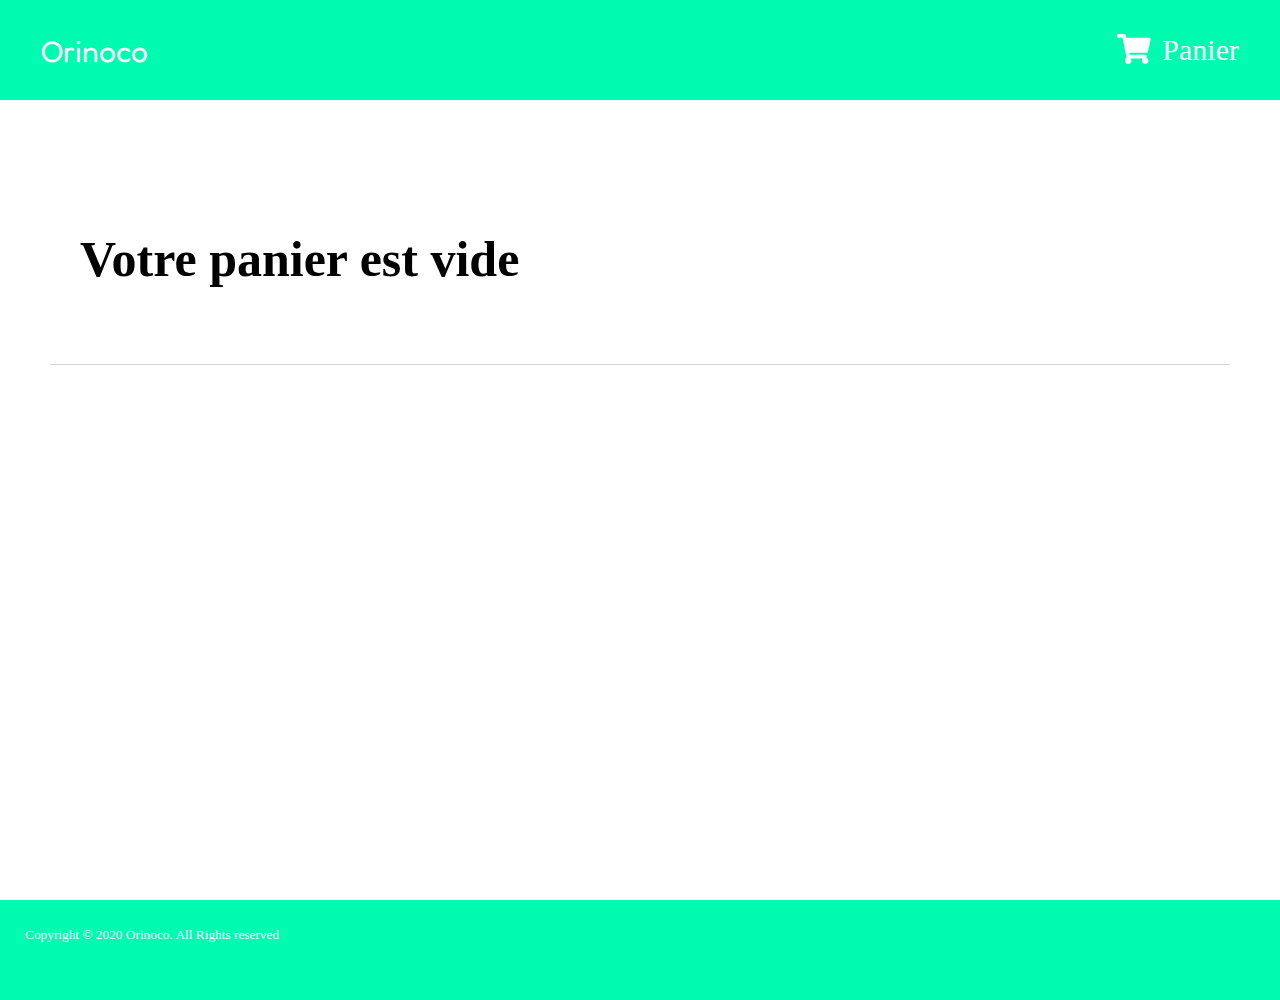
==== cart.html @ 14a1d68c "first commit" ====
<!DOCTYPE html>
<html>

<head>
  <meta charset='utf-8'>
  <meta http-equiv='X-UA-Compatible' content='IE=edge'>
  <title>Page Title</title>
  <meta name='viewport' content='width=device-width, initial-scale=1'>
  <link rel="stylesheet" href="https://cdn.jsdelivr.net/npm/bootstrap@4.5.3/dist/css/bootstrap.min.css"
    integrity="sha384-TX8t27EcRE3e/ihU7zmQxVncDAy5uIKz4rEkgIXeMed4M0jlfIDPvg6uqKI2xXr2" crossorigin="anonymous">
  <link rel='stylesheet' type='text/css' media='screen' href='CSS/style.css'>
  <style>
    @import url('https://fonts.googleapis.com/css2?family=Fredoka+One&display=swap');
  </style>
</head>

<body>

  <header>
    <nav>
      <a class="nav-link" href="Index.html"><span>Orinoco</span></a>
      <a class="nav-link" href="Cart.html">
        <span class="fa-layers fa-fw">
          <i class="fas fa-shopping-cart"></i>
          <span class="fa-layers-text fa-inverse cart-span" data-fa-transform="shrink-8 down-3">0</span>
        </span><span class="cart-link"></span>Panier</span></a>
    </nav>
  </header>

  <main class="container panier">
    <div class="height">
      <h1 class="cart-title" id="cart-title">Votre panier est vide</h1>
      <div class="row m-0" id="cart-titles"></div>
      <div class="row m-0">
        <div class="col-md-12 col-sm-12" id="panier"></div>
      </div>
      <div class="row m-0" id="total-product"></div>
      <form id="new-form" class="form-hidden">
        <div class="form-group">
          <label for="Prénom">Prénom</label>
          <input id="first-name" type="text" class="form-control" placeholder="Prénom" required>
          <i class="fas fa-check-circle"></i>
          <i class="fas fa-exclamation-circle"></i>
          <small></small>
        </div>
        <div class="form-group">
          <label for="Nom">Nom</label>
          <input id="name" type="text" class="form-control" placeholder="Nom" required>
          <i class="fas fa-check-circle"></i>
          <i class="fas fa-exclamation-circle"></i>
          <small></small>
        </div>
        <div class="form-group">
          <label for="inputEmail4">Email</label>
          <input type="email" class="form-control" id="input-email" placeholder="Email" required>
          <i class="fas fa-check-circle"></i>
          <i class="fas fa-exclamation-circle"></i>
          <small></small>
        </div>
        <div class="form-group">
          <label for="inputAddress">Adresse</label>
          <input type="text" class="form-control" id="input-address" placeholder="Adresse" required>
          <i class="fas fa-check-circle"></i>
          <i class="fas fa-exclamation-circle"></i>
          <small></small>
        </div>
        <div class="form-group">
          <label for="inputCity">Ville</label>
          <input type="text" class="form-control" id="input-city" placeholder="Ville" required>
          <i class="fas fa-check-circle"></i>
          <i class="fas fa-exclamation-circle"></i>
          <small></small>
        </div>
        <button type="submit" class="btn btn-primary" id="form-btn">Envoyer</button>
      </form>
    </div>
  </main>

  <footer>
    <div class="text-center">
      <small>Copyright &copy; 2020 Orinoco. All Rights reserved</small>
    </div>
  </footer>

  <script defer src="JS/fontawesome.js"></script>
  <script src="JS/global.js"></script>
  <script src="JS/cart.js"></script>

</body>

</html>
---- CSS/style.css ----
/* Index */

* { 
    margin: 0;
    padding: 0;
    box-sizing: border-box;
}
html, body{
    height: 100%;
}
.container{
    min-height: 100%;
    padding: 100px 50px 70px 50px;
}
header, footer{
    height: 100px;
    background-color: rgb(0, 250, 175);
    padding: 25px;
    color: white;
}
.brand, .nav-link{
    padding: 0;
}
footer{
    position: relative;
    margin-top: -100px;
    clear: both;
}
nav{
    width: 100%;
    font-size: 30px;
    display: flex;
    justify-content: space-between;
    color: white;
    padding: 8px 16px;
}
a.nav-link:hover{
    color:rgb(0, 184, 245);
}
h1{
    font-family: 'Indie Flower', cursive;
}
.home-products{
    padding: 30px;
}
a{
    text-decoration: none;
}
.product-link{
    margin-bottom: 30px;
    color: rgb(0, 250, 175) !important; 
    text-decoration: none !important;
    
}
.product:hover {
    transform: scale(1.1);
  }
.product:hover .index-hov{
opacity: 1;
}
span{
    font-family: 'Fredoka One', cursive;
}
.span3{
    color: black;
}
.height{
    overflow: auto;
    min-height: 100%;
    padding: 0px 0px 200px 0px;
}
.home-products{
    display: flex;
    justify-content: center;
}
   
.product {
    padding: 10px; 
    border: 1px solid #ddd;
    transition: transform .2s;
}

.product-image {
    margin-bottom: 20px;
    display: block;
    padding: 0;
    margin-left: auto;
    margin-right: auto;
    border-style: solid;
    border-width: 1px;
    border-color: lightgray;
    height: 250px;
} 

.nav-link{
    color: white;
}
.cart-link{
    margin-left: 10px;
    font-style: inherit;
    font-family: 'Kumbh Sans', sans-serif;
}
.fa-shopping-cart{
    background-color: rgb(0, 250, 175);
}
h1{
    padding: 30px;
    text-align: center;
}

/* Product */

ul{
    list-style-type: none;
}
.description{
    margin: 0;
    padding: 20px 0px;
}
.description-title{
    text-decoration: underline;
    margin-bottom: 30px;
}
.description-image{
    margin-bottom: 30px;
    height: 550px;
    padding: 0px;
    -webkit-box-shadow: 0px 10px 13px -7px #000000, 5px 5px 20px 5px rgba(0,0,0,0); 
    box-shadow: 0px 10px 13px -7px #000000, 5px 5px 20px 5px rgba(0,0,0,0);
}
#dropdownMenuButton{
    margin-bottom: 50px;
    border: none;
    background-color: rgb(13, 104, 240);
}
#price{
    font-size: 20px;
    font-weight: bold;
    margin: 25px 0;
}
.color-quantity {
    display: inline-block;
    margin-right: 5px;
}
form{
    padding: 0 20px;
}
.fa-inverse{
    color: black;
    position: absolute;
    top: 6px;
    left: 22px;
}
#add-cart{
    display: inline-block;
    border-radius: 30px;
    background-color: red;
    color: white;
    margin-left: 20px;
    padding: 1em 1.5em;
    text-decoration: none;
    text-transform: uppercase;       
}
#add-cart:hover{
    text-decoration: none;
    background-color: rgb(235, 4, 4);
    color: white;
}

/* Panier */

.form-group {
	position: relative;
}
.form-group.success input {
	border-color: #2ecc71;
}

.form-group.error input {
	border-color: #e74c3c;
}

.form-group.error small {
	visibility: visible;
}
.form-group.success .fa-check-circle {
	color: #2ecc71;
	visibility: visible;
}
.form-group.error .fa-exclamation-circle {
	color: #e74c3c;
	visibility: visible;
}
.form-group small {
	color: #e74c3c;
	bottom: 0;
	left: 0;
	visibility: hidden;
}
.form-group svg {
	visibility: hidden;
	position: absolute;
	top: 54px;
	right: 10px;
}
.cart-title{
    font-size: 50px;
    text-align: left;
    font-family: inherit;
    margin-bottom: 30px;
}

#cart-titles{
    font-size: 25px;
    margin-bottom: 1rem;
    padding: 0px 0px 1rem 0px;
    border-bottom: solid;
    border-width: thin;
    border-color: lightgray;
}
.cart-line{
    height : 100px;
    border-bottom: solid;
    border-width: 1px;
    border-color: lightgray;
    margin-top: 10px;
    padding-bottom: 25px;
}
.fa-times-circle, .fa-times-circle, .fa-minus-circle, .fa-plus-circle{
    color: blue;
    font-size: 14px;
}
.child{
    padding-top: 30px;
}
.cart-image{
    height: 90px;
    width: 100%;
    object-fit: contain;
    box-sizing: border-box;
    border: solid;
    border-width: thin;
    
}
.cart-quantity{
    padding-left: 60px;
}
.total{
    margin-top: 20px;
   text-align: end;
   font-size: 25px;
}

form{
    margin-top: 50px;
    padding : 0 25%;
}
.form-submit{
    margin-top: 50px;
    padding : 0 25%;
    visibility: visible;
}
.form-hidden{
    visibility: hidden;
}
label{
    margin-top: 10px;
}
.btn-primary{
    margin-top: 25px;
}

/* Confirmation */

.confirmation{
    font-size: 50px;
    padding: 70px 0;
}

/* Media queries */

@media screen and (max-width: 400px) {
    h1{
        font-size: 25px;
    }
    .brand, .nav-link{
        font-size: 25px;
    }
    #dropdownMenuButton{
        margin-bottom: 25px;
    }
    #add-cart{
        margin: 25px 0 0 0;
        padding: 10px;
    }
    .product-image{
        height: 150px;
    }
    .description-image{
        height: 200px;
    }
    .description-title{
        font-size: 20px;
    }
    .confirmation{
        font-size: 30px;
    }
    .cart-titles{
        font-size: 18px;
    }
    .panier{
        padding: 50px 0 0 0;
        
    } 
    .form-submit{
        padding : 0;
    }
    .title-quantity{
        padding-right: 0px;
        padding-left: 35px;
    }
    .cart-price{
        white-space: nowrap;
    }
}
@media screen and (min-width: 400px) and (max-width: 568px) {
    h1{
        font-size: 40px;
    }
    .brand, .nav-link{
        font-size: 25px;
    }
    #dropdownMenuButton{
        margin-bottom: 25px;
    }
    #add-cart{
        margin: 25px 0 0 20px;
        padding: 10px;
    }
    .description-image{
        height: 400px;
    }
    .cart-titles{
        font-size: 20px;
    }
    .cart-price{
        white-space: nowrap;
    }
    .form-submit{
        padding : 0;
    }
    .panier{
        padding: 50px 0 0 0;
        
    }
    .title-quantity{
        padding-right: 0px;
        padding-left: 35px;
    } 
}
@media screen and (min-width: 569px) and (max-width: 768px) {
    h1{
        font-size: 40px;
    }
    .brand, .nav-link{
        font-size: 25px;
    }
    #dropdownMenuButton{
        margin-bottom: 25px;
    }
    #add-cart{
        margin: 25px 0 0 20px;
        padding: 10px;
    }
    .description-image{
        height: 400px;
    }
    .cart-titles{
        font-size: 20px;
    }
    .cart-quantity{
        padding-left: 45px;
    }
    .cart-price{
        white-space: nowrap;
    }
    .title-quantity{
        padding-right: 0px;
        padding-left: 25px;
    }
    .title-price{
        padding-left: 50px;
    }
    .panier{
        padding: 50px 0 0 0;
        
    } 
    .child{
        padding-top: 20px;
    }
            
}
@media screen and (min-width: 769px) and (max-width: 988px) {
    #dropdownMenuButton{
        margin-bottom: 25px;
    }
    #add-cart{
        margin: 25px 0 0 10px;
        padding: 10px;
    }
    .description-image{
        height: 400px;
    }
    .cart-titles{
        font-size: 20px;
    }
    .cart-quantity{
        padding-left: 40px;
    }
}
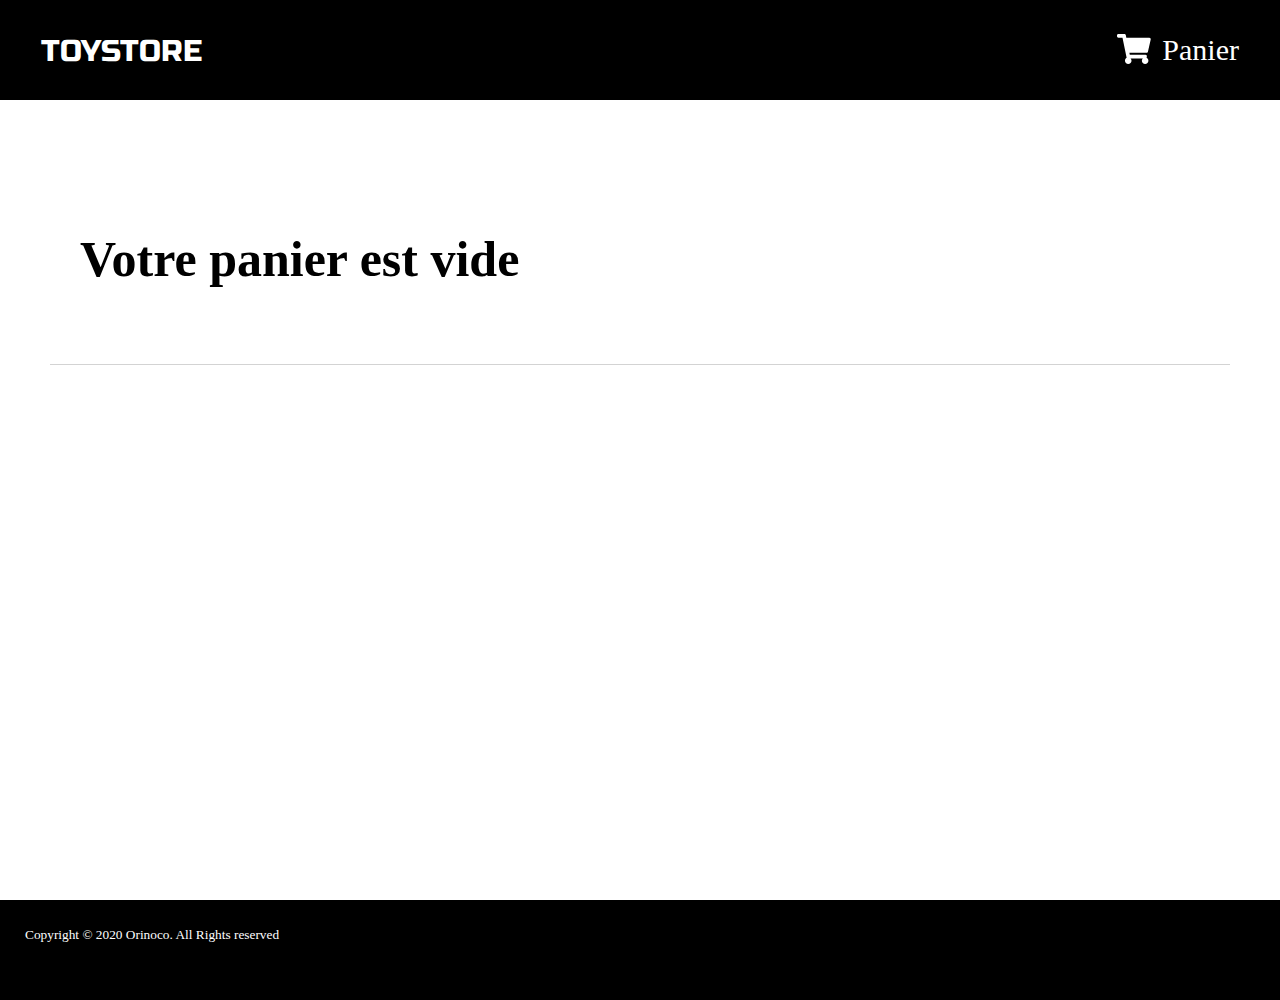
==== commit e354e28b: "New link" ====
--- a/cart.html
+++ b/cart.html
@@ -2,89 +2,89 @@
 <html>
 
 <head>
-  <meta charset='utf-8'>
-  <meta http-equiv='X-UA-Compatible' content='IE=edge'>
-  <title>Page Title</title>
-  <meta name='viewport' content='width=device-width, initial-scale=1'>
-  <link rel="stylesheet" href="https://cdn.jsdelivr.net/npm/bootstrap@4.5.3/dist/css/bootstrap.min.css"
-    integrity="sha384-TX8t27EcRE3e/ihU7zmQxVncDAy5uIKz4rEkgIXeMed4M0jlfIDPvg6uqKI2xXr2" crossorigin="anonymous">
-  <link rel='stylesheet' type='text/css' media='screen' href='CSS/style.css'>
-  <style>
-    @import url('https://fonts.googleapis.com/css2?family=Fredoka+One&display=swap');
-  </style>
+    <meta charset='utf-8'>
+    <meta http-equiv='X-UA-Compatible' content='IE=edge'>
+    <title>Page Title</title>
+    <meta name='viewport' content='width=device-width, initial-scale=1'>
+    <link rel="stylesheet" href="https://cdn.jsdelivr.net/npm/bootstrap@4.5.3/dist/css/bootstrap.min.css" integrity="sha384-TX8t27EcRE3e/ihU7zmQxVncDAy5uIKz4rEkgIXeMed4M0jlfIDPvg6uqKI2xXr2" crossorigin="anonymous">
+    <link rel='stylesheet' type='text/css' media='screen' href='CSS/style.css'>
+    <style>
+        @import url('https://fonts.googleapis.com/css2?family=Fredoka+One&display=swap');
+    </style>
 </head>
 
 <body>
 
-  <header>
-    <nav>
-      <a class="nav-link" href="Index.html"><span>Orinoco</span></a>
-      <a class="nav-link" href="Cart.html">
-        <span class="fa-layers fa-fw">
+    <header>
+        <nav>
+            <a class="nav-link" href="index.html"><span>TOYSTORE</span></a>
+            <a class="nav-link" href="cart.html">
+                <span class="fa-layers fa-fw">
           <i class="fas fa-shopping-cart"></i>
           <span class="fa-layers-text fa-inverse cart-span" data-fa-transform="shrink-8 down-3">0</span>
-        </span><span class="cart-link"></span>Panier</span></a>
-    </nav>
-  </header>
+                </span><span class="cart-link"></span>Panier</span>
+            </a>
+        </nav>
+    </header>
 
-  <main class="container panier">
-    <div class="height">
-      <h1 class="cart-title" id="cart-title">Votre panier est vide</h1>
-      <div class="row m-0" id="cart-titles"></div>
-      <div class="row m-0">
-        <div class="col-md-12 col-sm-12" id="panier"></div>
-      </div>
-      <div class="row m-0" id="total-product"></div>
-      <form id="new-form" class="form-hidden">
-        <div class="form-group">
-          <label for="Prénom">Prénom</label>
-          <input id="first-name" type="text" class="form-control" placeholder="Prénom" required>
-          <i class="fas fa-check-circle"></i>
-          <i class="fas fa-exclamation-circle"></i>
-          <small></small>
+    <main class="container panier">
+        <div class="height">
+            <h1 class="cart-title" id="cart-title">Votre panier est vide</h1>
+            <div class="row m-0" id="cart-titles"></div>
+            <div class="row m-0">
+                <div class="col-md-12 col-sm-12" id="panier"></div>
+            </div>
+            <div class="row m-0" id="total-product"></div>
+            <form id="new-form" class="form-hidden">
+                <div class="form-group">
+                    <label for="Prénom">Prénom</label>
+                    <input id="first-name" type="text" class="form-control" placeholder="Prénom" required>
+                    <i class="fas fa-check-circle"></i>
+                    <i class="fas fa-exclamation-circle"></i>
+                    <small></small>
+                </div>
+                <div class="form-group">
+                    <label for="Nom">Nom</label>
+                    <input id="name" type="text" class="form-control" placeholder="Nom" required>
+                    <i class="fas fa-check-circle"></i>
+                    <i class="fas fa-exclamation-circle"></i>
+                    <small></small>
+                </div>
+                <div class="form-group">
+                    <label for="inputEmail4">Email</label>
+                    <input type="email" class="form-control" id="input-email" placeholder="Email" required>
+                    <i class="fas fa-check-circle"></i>
+                    <i class="fas fa-exclamation-circle"></i>
+                    <small></small>
+                </div>
+                <div class="form-group">
+                    <label for="inputAddress">Adresse</label>
+                    <input type="text" class="form-control" id="input-address" placeholder="Adresse" required>
+                    <i class="fas fa-check-circle"></i>
+                    <i class="fas fa-exclamation-circle"></i>
+                    <small></small>
+                </div>
+                <div class="form-group">
+                    <label for="inputCity">Ville</label>
+                    <input type="text" class="form-control" id="input-city" placeholder="Ville" required>
+                    <i class="fas fa-check-circle"></i>
+                    <i class="fas fa-exclamation-circle"></i>
+                    <small></small>
+                </div>
+                <button type="submit" class="btn btn-primary" id="form-btn">Envoyer</button>
+            </form>
         </div>
-        <div class="form-group">
-          <label for="Nom">Nom</label>
-          <input id="name" type="text" class="form-control" placeholder="Nom" required>
-          <i class="fas fa-check-circle"></i>
-          <i class="fas fa-exclamation-circle"></i>
-          <small></small>
+    </main>
+
+    <footer>
+        <div class="text-center">
+            <small>Copyright &copy; 2020 Orinoco. All Rights reserved</small>
         </div>
-        <div class="form-group">
-          <label for="inputEmail4">Email</label>
-          <input type="email" class="form-control" id="input-email" placeholder="Email" required>
-          <i class="fas fa-check-circle"></i>
-          <i class="fas fa-exclamation-circle"></i>
-          <small></small>
-        </div>
-        <div class="form-group">
-          <label for="inputAddress">Adresse</label>
-          <input type="text" class="form-control" id="input-address" placeholder="Adresse" required>
-          <i class="fas fa-check-circle"></i>
-          <i class="fas fa-exclamation-circle"></i>
-          <small></small>
-        </div>
-        <div class="form-group">
-          <label for="inputCity">Ville</label>
-          <input type="text" class="form-control" id="input-city" placeholder="Ville" required>
-          <i class="fas fa-check-circle"></i>
-          <i class="fas fa-exclamation-circle"></i>
-          <small></small>
-        </div>
-        <button type="submit" class="btn btn-primary" id="form-btn">Envoyer</button>
-      </form>
-    </div>
-  </main>
+    </footer>
 
-  <footer>
-    <div class="text-center">
-      <small>Copyright &copy; 2020 Orinoco. All Rights reserved</small>
-    </div>
-  </footer>
-
-  <script defer src="JS/fontawesome.js"></script>
-  <script src="JS/global.js"></script>
-  <script src="JS/cart.js"></script>
+    <script defer src="JS/fontawesome.js"></script>
+    <script src="JS/global.js"></script>
+    <script src="JS/cart.js"></script>
 
 </body>
 
--- a/CSS/style.css
+++ b/CSS/style.css
@@ -1,81 +1,101 @@
 /* Index */
 
-* { 
+@import url('https://fonts.googleapis.com/css2?family=Handlee&family=Russo+One&display=swap');
+* {
     margin: 0;
     padding: 0;
     box-sizing: border-box;
 }
-html, body{
+
+html,
+body {
     height: 100%;
 }
-.container{
+
+.container {
     min-height: 100%;
     padding: 100px 50px 70px 50px;
 }
-header, footer{
+
+header,
+footer {
     height: 100px;
-    background-color: rgb(0, 250, 175);
+    background-color: black;
     padding: 25px;
     color: white;
 }
-.brand, .nav-link{
+
+.brand,
+.nav-link {
     padding: 0;
 }
-footer{
+
+footer {
     position: relative;
     margin-top: -100px;
     clear: both;
 }
-nav{
+
+nav {
     width: 100%;
     font-size: 30px;
     display: flex;
     justify-content: space-between;
-    color: white;
+    color: rgb(255, 255, 255);
     padding: 8px 16px;
 }
-a.nav-link:hover{
-    color:rgb(0, 184, 245);
-}
-h1{
-    font-family: 'Indie Flower', cursive;
-}
-.home-products{
+
+a.nav-link:hover {
+    color: rgb(245, 228, 0);
+}
+
+h1 {
+    font-family: 'Handlee', cursive;
+}
+
+.home-products {
     padding: 30px;
 }
-a{
+
+a {
     text-decoration: none;
 }
-.product-link{
+
+.product-link {
     margin-bottom: 30px;
-    color: rgb(0, 250, 175) !important; 
+    color: black !important;
     text-decoration: none !important;
-    
-}
+}
+
 .product:hover {
     transform: scale(1.1);
-  }
-.product:hover .index-hov{
-opacity: 1;
-}
-span{
-    font-family: 'Fredoka One', cursive;
-}
-.span3{
+}
+
+.product:hover .index-hov {
+    opacity: 1;
+}
+
+span {
+    font-family: 'Russo One', sans-serif;
+}
+
+.span3 {
     color: black;
 }
-.height{
+
+.height {
     overflow: auto;
     min-height: 100%;
     padding: 0px 0px 200px 0px;
 }
-.home-products{
+
+.home-products {
     display: flex;
     justify-content: center;
 }
-   
+
 .product {
-    padding: 10px; 
+    padding: 10px;
     border: 1px solid #ddd;
     transition: transform .2s;
 }
@@ -90,68 +110,81 @@
     border-width: 1px;
     border-color: lightgray;
     height: 250px;
-} 
-
-.nav-link{
+}
+
+.nav-link {
     color: white;
 }
-.cart-link{
+
+.cart-link {
     margin-left: 10px;
     font-style: inherit;
     font-family: 'Kumbh Sans', sans-serif;
 }
-.fa-shopping-cart{
-    background-color: rgb(0, 250, 175);
-}
-h1{
+
+.fa-shopping-cart {
+    background-color: black;
+}
+
+h1 {
     padding: 30px;
     text-align: center;
 }
 
+
 /* Product */
 
-ul{
+ul {
     list-style-type: none;
 }
-.description{
+
+.description {
     margin: 0;
     padding: 20px 0px;
 }
-.description-title{
+
+.description-title {
     text-decoration: underline;
     margin-bottom: 30px;
 }
-.description-image{
+
+.description-image {
     margin-bottom: 30px;
     height: 550px;
     padding: 0px;
-    -webkit-box-shadow: 0px 10px 13px -7px #000000, 5px 5px 20px 5px rgba(0,0,0,0); 
-    box-shadow: 0px 10px 13px -7px #000000, 5px 5px 20px 5px rgba(0,0,0,0);
-}
-#dropdownMenuButton{
+    -webkit-box-shadow: 0px 10px 13px -7px #000000, 5px 5px 20px 5px rgba(0, 0, 0, 0);
+    box-shadow: 0px 10px 13px -7px #000000, 5px 5px 20px 5px rgba(0, 0, 0, 0);
+}
+
+#dropdownMenuButton {
     margin-bottom: 50px;
     border: none;
     background-color: rgb(13, 104, 240);
 }
-#price{
+
+#price {
     font-size: 20px;
     font-weight: bold;
     margin: 25px 0;
 }
+
 .color-quantity {
     display: inline-block;
     margin-right: 5px;
 }
-form{
+
+form {
     padding: 0 20px;
 }
-.fa-inverse{
+
+.fa-inverse {
     color: black;
     position: absolute;
     top: 6px;
     left: 22px;
 }
-#add-cart{
+
+#add-cart {
     display: inline-block;
     border-radius: 30px;
     background-color: red;
@@ -159,58 +192,66 @@
     margin-left: 20px;
     padding: 1em 1.5em;
     text-decoration: none;
-    text-transform: uppercase;       
-}
-#add-cart:hover{
+    text-transform: uppercase;
+}
+
+#add-cart:hover {
     text-decoration: none;
     background-color: rgb(235, 4, 4);
     color: white;
 }
 
+
 /* Panier */
 
 .form-group {
-	position: relative;
-}
+    position: relative;
+}
+
 .form-group.success input {
-	border-color: #2ecc71;
+    border-color: #2ecc71;
 }
 
 .form-group.error input {
-	border-color: #e74c3c;
+    border-color: #e74c3c;
 }
 
 .form-group.error small {
-	visibility: visible;
-}
+    visibility: visible;
+}
+
 .form-group.success .fa-check-circle {
-	color: #2ecc71;
-	visibility: visible;
-}
+    color: #2ecc71;
+    visibility: visible;
+}
+
 .form-group.error .fa-exclamation-circle {
-	color: #e74c3c;
-	visibility: visible;
-}
+    color: #e74c3c;
+    visibility: visible;
+}
+
 .form-group small {
-	color: #e74c3c;
-	bottom: 0;
-	left: 0;
-	visibility: hidden;
-}
+    color: #e74c3c;
+    bottom: 0;
+    left: 0;
+    visibility: hidden;
+}
+
 .form-group svg {
-	visibility: hidden;
-	position: absolute;
-	top: 54px;
-	right: 10px;
-}
-.cart-title{
+    visibility: hidden;
+    position: absolute;
+    top: 54px;
+    right: 10px;
+}
+
+.cart-title {
     font-size: 50px;
     text-align: left;
     font-family: inherit;
     margin-bottom: 30px;
 }
 
-#cart-titles{
+#cart-titles {
     font-size: 25px;
     margin-bottom: 1rem;
     padding: 0px 0px 1rem 0px;
@@ -218,204 +259,219 @@
     border-width: thin;
     border-color: lightgray;
 }
-.cart-line{
-    height : 100px;
+
+.cart-line {
+    height: 100px;
     border-bottom: solid;
     border-width: 1px;
     border-color: lightgray;
     margin-top: 10px;
     padding-bottom: 25px;
 }
-.fa-times-circle, .fa-times-circle, .fa-minus-circle, .fa-plus-circle{
+
+.fa-times-circle,
+.fa-times-circle,
+.fa-minus-circle,
+.fa-plus-circle {
     color: blue;
     font-size: 14px;
 }
-.child{
+
+.child {
     padding-top: 30px;
 }
-.cart-image{
+
+.cart-image {
     height: 90px;
     width: 100%;
     object-fit: contain;
     box-sizing: border-box;
     border: solid;
     border-width: thin;
-    
-}
-.cart-quantity{
+}
+
+.cart-quantity {
     padding-left: 60px;
 }
-.total{
+
+.total {
     margin-top: 20px;
-   text-align: end;
-   font-size: 25px;
-}
-
-form{
+    text-align: end;
+    font-size: 25px;
+}
+
+form {
     margin-top: 50px;
-    padding : 0 25%;
-}
-.form-submit{
+    padding: 0 25%;
+}
+
+.form-submit {
     margin-top: 50px;
-    padding : 0 25%;
+    padding: 0 25%;
     visibility: visible;
 }
-.form-hidden{
+
+.form-hidden {
     visibility: hidden;
 }
-label{
+
+label {
     margin-top: 10px;
 }
-.btn-primary{
+
+.btn-primary {
     margin-top: 25px;
 }
 
+
 /* Confirmation */
 
-.confirmation{
+.confirmation {
     font-size: 50px;
     padding: 70px 0;
 }
 
+
 /* Media queries */
 
 @media screen and (max-width: 400px) {
-    h1{
+    h1 {
         font-size: 25px;
     }
-    .brand, .nav-link{
+    .brand,
+    .nav-link {
         font-size: 25px;
     }
-    #dropdownMenuButton{
+    #dropdownMenuButton {
         margin-bottom: 25px;
     }
-    #add-cart{
+    #add-cart {
         margin: 25px 0 0 0;
         padding: 10px;
     }
-    .product-image{
+    .product-image {
         height: 150px;
     }
-    .description-image{
+    .description-image {
         height: 200px;
     }
-    .description-title{
+    .description-title {
         font-size: 20px;
     }
-    .confirmation{
+    .confirmation {
         font-size: 30px;
     }
-    .cart-titles{
+    .cart-titles {
         font-size: 18px;
     }
-    .panier{
+    .panier {
         padding: 50px 0 0 0;
-        
-    } 
-    .form-submit{
-        padding : 0;
-    }
-    .title-quantity{
+    }
+    .form-submit {
+        padding: 0;
+    }
+    .title-quantity {
         padding-right: 0px;
         padding-left: 35px;
     }
-    .cart-price{
+    .cart-price {
         white-space: nowrap;
     }
 }
+
 @media screen and (min-width: 400px) and (max-width: 568px) {
-    h1{
+    h1 {
         font-size: 40px;
     }
-    .brand, .nav-link{
+    .brand,
+    .nav-link {
         font-size: 25px;
     }
-    #dropdownMenuButton{
+    #dropdownMenuButton {
         margin-bottom: 25px;
     }
-    #add-cart{
+    #add-cart {
         margin: 25px 0 0 20px;
         padding: 10px;
     }
-    .description-image{
+    .description-image {
         height: 400px;
     }
-    .cart-titles{
+    .cart-titles {
         font-size: 20px;
     }
-    .cart-price{
+    .cart-price {
         white-space: nowrap;
     }
-    .form-submit{
-        padding : 0;
-    }
-    .panier{
+    .form-submit {
+        padding: 0;
+    }
+    .panier {
         padding: 50px 0 0 0;
-        
-    }
-    .title-quantity{
+    }
+    .title-quantity {
         padding-right: 0px;
         padding-left: 35px;
-    } 
-}
+    }
+}
+
 @media screen and (min-width: 569px) and (max-width: 768px) {
-    h1{
+    h1 {
         font-size: 40px;
     }
-    .brand, .nav-link{
+    .brand,
+    .nav-link {
         font-size: 25px;
     }
-    #dropdownMenuButton{
+    #dropdownMenuButton {
         margin-bottom: 25px;
     }
-    #add-cart{
+    #add-cart {
         margin: 25px 0 0 20px;
         padding: 10px;
     }
-    .description-image{
+    .description-image {
         height: 400px;
     }
-    .cart-titles{
+    .cart-titles {
         font-size: 20px;
     }
-    .cart-quantity{
+    .cart-quantity {
         padding-left: 45px;
     }
-    .cart-price{
+    .cart-price {
         white-space: nowrap;
     }
-    .title-quantity{
+    .title-quantity {
         padding-right: 0px;
         padding-left: 25px;
     }
-    .title-price{
+    .title-price {
         padding-left: 50px;
     }
-    .panier{
+    .panier {
         padding: 50px 0 0 0;
-        
-    } 
-    .child{
+    }
+    .child {
         padding-top: 20px;
     }
-            
-}
+}
+
 @media screen and (min-width: 769px) and (max-width: 988px) {
-    #dropdownMenuButton{
+    #dropdownMenuButton {
         margin-bottom: 25px;
     }
-    #add-cart{
+    #add-cart {
         margin: 25px 0 0 10px;
         padding: 10px;
     }
-    .description-image{
+    .description-image {
         height: 400px;
     }
-    .cart-titles{
+    .cart-titles {
         font-size: 20px;
     }
-    .cart-quantity{
+    .cart-quantity {
         padding-left: 40px;
     }
-}
-
+}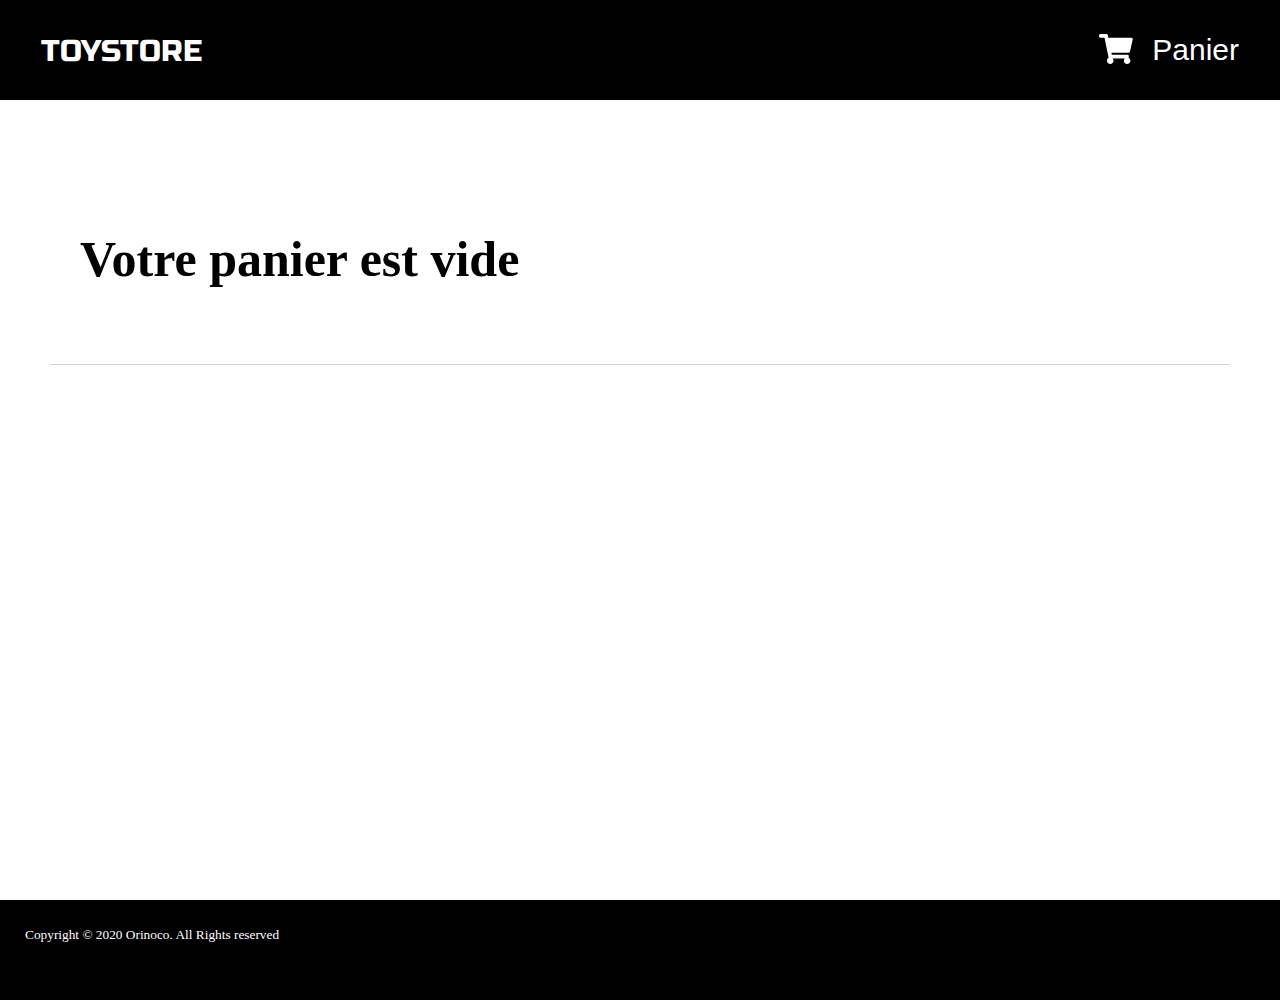
==== commit 1a043124: "just another commi" ====
--- a/cart.html
+++ b/cart.html
@@ -6,7 +6,8 @@
     <meta http-equiv='X-UA-Compatible' content='IE=edge'>
     <title>Page Title</title>
     <meta name='viewport' content='width=device-width, initial-scale=1'>
-    <link rel="stylesheet" href="https://cdn.jsdelivr.net/npm/bootstrap@4.5.3/dist/css/bootstrap.min.css" integrity="sha384-TX8t27EcRE3e/ihU7zmQxVncDAy5uIKz4rEkgIXeMed4M0jlfIDPvg6uqKI2xXr2" crossorigin="anonymous">
+    <link rel="stylesheet" href="https://cdn.jsdelivr.net/npm/bootstrap@4.5.3/dist/css/bootstrap.min.css"
+        integrity="sha384-TX8t27EcRE3e/ihU7zmQxVncDAy5uIKz4rEkgIXeMed4M0jlfIDPvg6uqKI2xXr2" crossorigin="anonymous">
     <link rel='stylesheet' type='text/css' media='screen' href='CSS/style.css'>
     <style>
         @import url('https://fonts.googleapis.com/css2?family=Fredoka+One&display=swap');
@@ -17,12 +18,13 @@
 
     <header>
         <nav>
-            <a class="nav-link" href="index.html"><span>TOYSTORE</span></a>
+            <a class="brand" href="index.html"><span>TOYSTORE</span></a>
             <a class="nav-link" href="cart.html">
                 <span class="fa-layers fa-fw">
-          <i class="fas fa-shopping-cart"></i>
-          <span class="fa-layers-text fa-inverse cart-span" data-fa-transform="shrink-8 down-3">0</span>
-                </span><span class="cart-link"></span>Panier</span>
+                    <i class="fas fa-shopping-cart"></i>
+                    <span class="fa-layers-text fa-inverse cart-span" data-fa-transform="shrink-8 down-3">0</span>
+                </span>
+                <span class="cart-link">Panier</span>
             </a>
         </nav>
     </header>
--- a/CSS/style.css
+++ b/CSS/style.css
@@ -24,7 +24,13 @@
     padding: 25px;
     color: white;
 }
-
+.brand{
+    color: white;
+}
+.brand:hover{
+    text-decoration: none;
+    color: white;
+}
 .brand,
 .nav-link {
     padding: 0;
@@ -45,8 +51,8 @@
     padding: 8px 16px;
 }
 
-a.nav-link:hover {
-    color: rgb(245, 228, 0);
+.nav-link:hover {
+    color: rgb(58, 184, 79);
 }
 
 h1 {
@@ -181,7 +187,7 @@
     color: black;
     position: absolute;
     top: 6px;
-    left: 22px;
+    left: 21.5px;
 }
 
 #add-cart {
@@ -284,7 +290,6 @@
 .cart-image {
     height: 90px;
     width: 100%;
-    object-fit: contain;
     box-sizing: border-box;
     border: solid;
     border-width: thin;
@@ -338,6 +343,12 @@
     h1 {
         font-size: 25px;
     }
+    header{
+        padding: 10px;
+    }
+    .cart-link{
+        margin-left: 0px;
+    }
     .brand,
     .nav-link {
         font-size: 25px;
@@ -368,7 +379,7 @@
         padding: 50px 0 0 0;
     }
     .form-submit {
-        padding: 0;
+        padding: 25px;
     }
     .title-quantity {
         padding-right: 0px;
@@ -419,6 +430,9 @@
     h1 {
         font-size: 40px;
     }
+    .fa-inverse{
+        left: 17px;
+    }
     .brand,
     .nav-link {
         font-size: 25px;
@@ -474,4 +488,13 @@
     .cart-quantity {
         padding-left: 40px;
     }
-}+}
+
+@media screen and (max-width: 700px) {
+    .cart-image {
+        object-fit: contain;
+    }
+    .fa-inverse{
+        left: 17px;
+    }
+}
